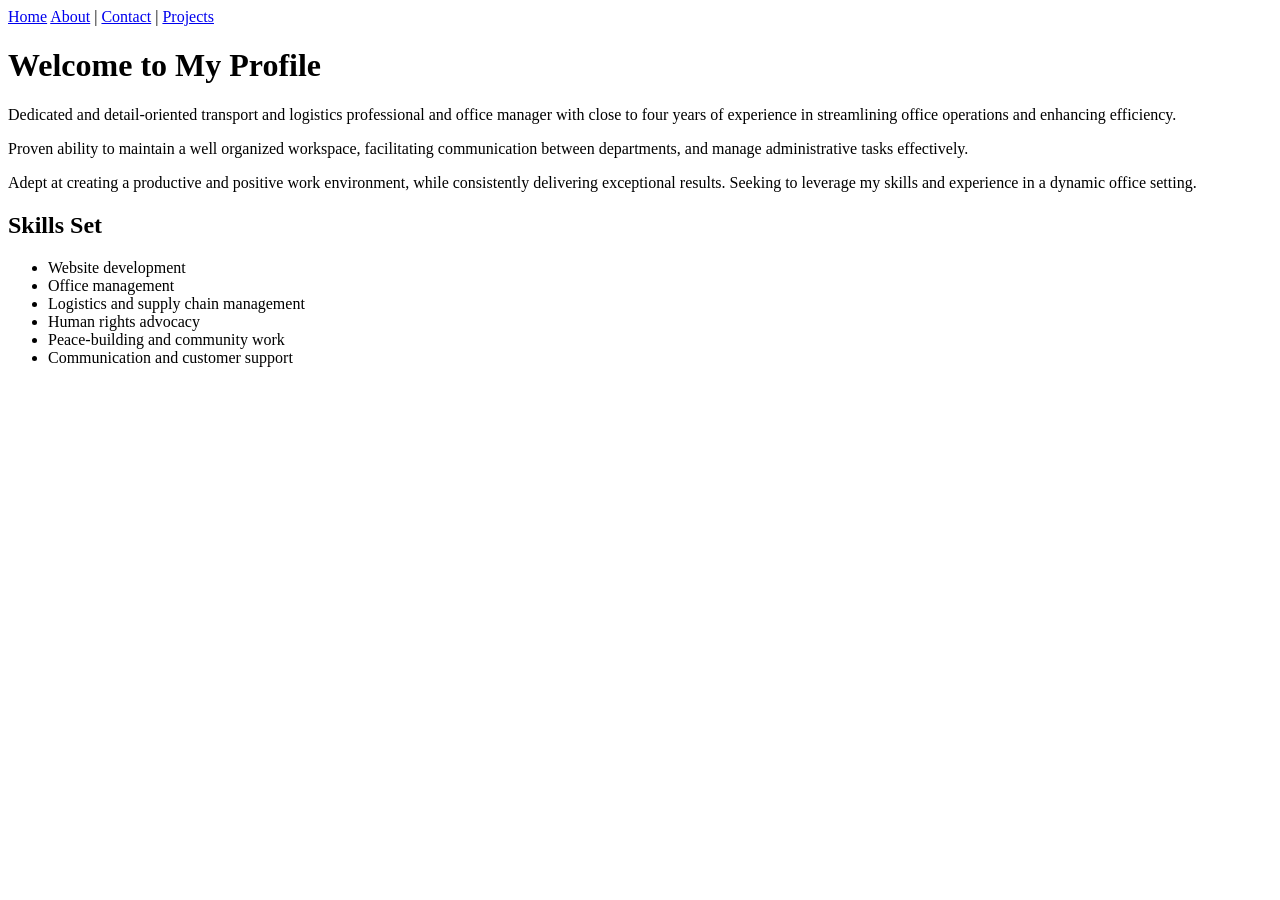
==== about.html @ c379a975 "Add colour system with CSS custom properties" ====
<!DOCTYPE html>
<html lang="en">
<head>
    <meta charset="UTF-8">
    <meta name="viewport" content="width=device-width, initial-scale=1.0">
    <title>Antony Shisia - Profile</title>
    <link rel="stylesheet" href="style.css">
</head>
<body>
    <nav>
        <a href="index.html">Home</a>
        <a href="about.html">About</a> |
        <a href="contact.html">Contact</a> |
        <a href="projects.html">Projects</a>
    </nav>
    <main>
        <h1>Welcome to My Profile</h1>
        
<p>Dedicated and detail-oriented transport and logistics professional and office manager with close to four years of experience in streamlining office operations and enhancing efficiency.</p>
<p> Proven ability to maintain a well organized workspace, facilitating communication between departments, and manage administrative tasks effectively.</p>
<p>Adept at creating a productive and positive work environment, while consistently delivering exceptional results. Seeking to leverage my skills and experience in a dynamic office setting.</p>

        <h2>Skills Set</h2>
        <ul>
            <li>Website development</li>
            <li>Office management</li>
            <li>Logistics and supply chain management</li>
            <li>Human rights advocacy</li>
            <li>Peace-building and community work</li>
            <li>Communication and customer support</li>
        </ul>
    </main>
</body>
</html>
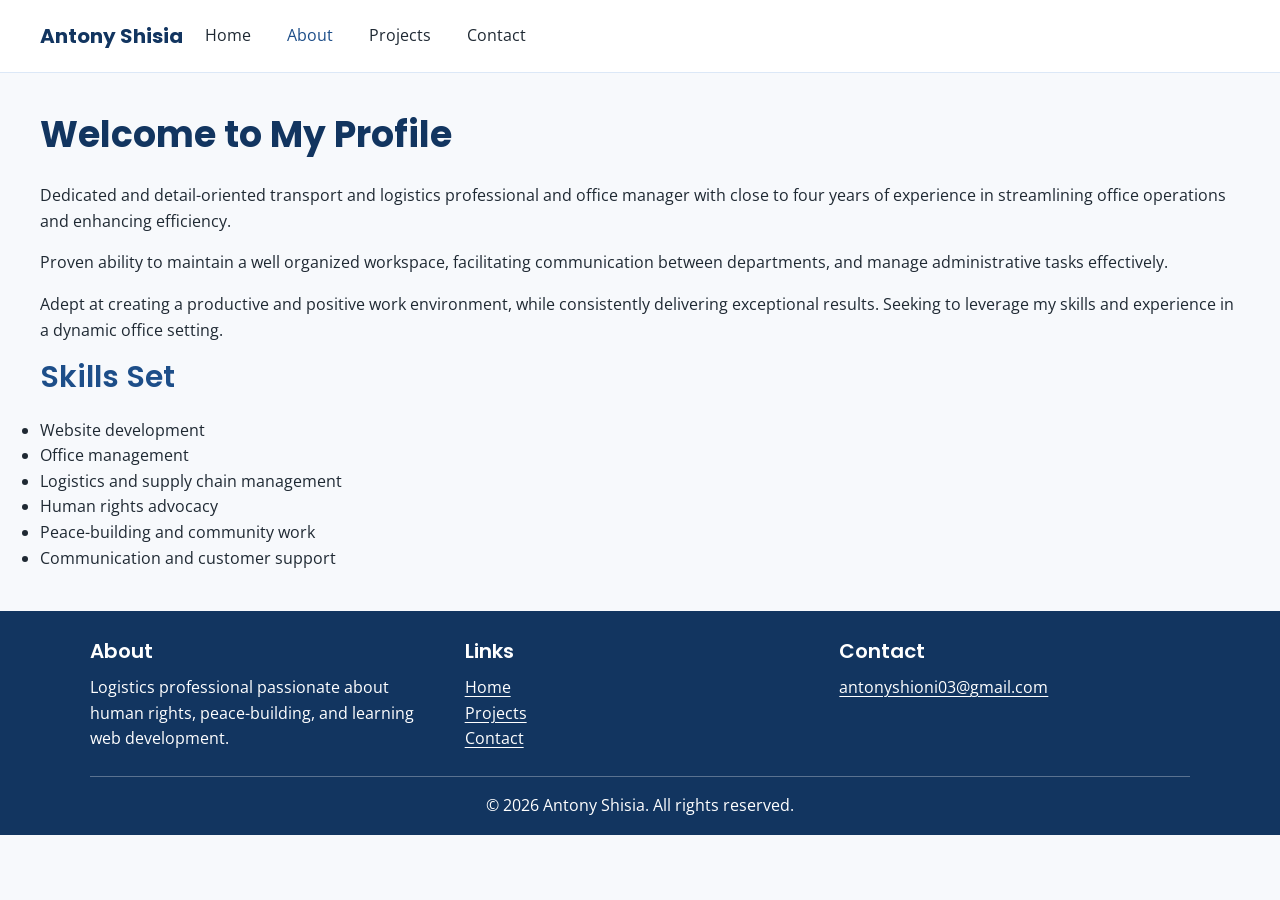
==== commit 37fb848d: "Implement responsive portfolio layouts Co-authored-by: Copilot <223556219+Copilot@users.noreply.gith" ====
--- a/about.html
+++ b/about.html
@@ -4,16 +4,27 @@
     <meta charset="UTF-8">
     <meta name="viewport" content="width=device-width, initial-scale=1.0">
     <title>Antony Shisia - Profile</title>
-    <link rel="stylesheet" href="style.css">
+    <link rel="stylesheet" href="styles.css">
 </head>
 <body>
-    <nav>
-        <a href="index.html">Home</a>
-        <a href="about.html">About</a> |
-        <a href="contact.html">Contact</a> |
-        <a href="projects.html">Projects</a>
-    </nav>
-    <main>
+    <header class="site-header">
+        <div class="nav-container">
+            <a class="logo" href="index.html">Antony Shisia</a>
+            <input class="nav-toggle" type="checkbox" id="nav-toggle" aria-label="Toggle navigation menu" aria-controls="main-navigation">
+            <label class="nav-toggle-label" for="nav-toggle" aria-hidden="true">
+                <span></span><span></span><span></span>
+            </label>
+            <nav class="primary-nav" id="main-navigation" aria-label="Main navigation">
+                <ul class="nav-links">
+                    <li><a href="index.html">Home</a></li>
+                    <li><a href="about.html" aria-current="page">About</a></li>
+                    <li><a href="projects.html">Projects</a></li>
+                    <li><a href="contact.html">Contact</a></li>
+                </ul>
+            </nav>
+        </div>
+    </header>
+    <main class="page-container">
         <h1>Welcome to My Profile</h1>
         
 <p>Dedicated and detail-oriented transport and logistics professional and office manager with close to four years of experience in streamlining office operations and enhancing efficiency.</p>
@@ -30,6 +41,27 @@
             <li>Communication and customer support</li>
         </ul>
     </main>
+    <footer class="site-footer">
+        <div class="footer-columns">
+            <section aria-labelledby="footer-about-title">
+                <h2 id="footer-about-title">About</h2>
+                <p>Logistics professional passionate about human rights, peace-building, and learning web development.</p>
+            </section>
+            <nav aria-labelledby="footer-links-title">
+                <h2 id="footer-links-title">Links</h2>
+                <ul>
+                    <li><a href="index.html">Home</a></li>
+                    <li><a href="projects.html">Projects</a></li>
+                    <li><a href="contact.html">Contact</a></li>
+                </ul>
+            </nav>
+            <section aria-labelledby="footer-contact-title">
+                <h2 id="footer-contact-title">Contact</h2>
+                <p><a href="mailto:antonyshioni03@gmail.com">antonyshioni03@gmail.com</a></p>
+            </section>
+        </div>
+        <p class="copyright">&copy; 2026 Antony Shisia. All rights reserved.</p>
+    </footer>
 </body>
 </html>
         
--- a/styles.css
+++ b/styles.css
@@ -0,0 +1,650 @@
+/* ===== Fonts ===== */
+@import url("https://fonts.googleapis.com/css2?family=Open+Sans:wght@400;600&family=Poppins:wght@500;600;700&display=swap");
+
+/* ===== Design tokens ===== */
+:root {
+    /* Font families */
+    --font-heading: "Poppins", sans-serif;
+    --font-body: "Open Sans", sans-serif;
+
+    /* Type scale */
+    --font-xs: 0.75rem;    /* 12px */
+    --font-sm: 0.875rem;   /* 14px */
+    --font-base: 1rem;     /* 16px */
+    --font-lg: 1.125rem;   /* 18px */
+    --font-xl: 1.25rem;    /* 20px */
+    --font-2xl: 1.5rem;    /* 24px */
+    --font-3xl: 1.875rem;  /* 30px */
+    --font-4xl: 2.25rem;   /* 36px */
+
+    /* Colour system */
+    --color-primary: #1D4E89;
+    --color-secondary: #F28C28;
+    --color-background: #F7F9FC;
+    --color-text: #1F2933;
+    --color-muted: #5F6B7A;
+
+    /* Variations */
+    --color-primary-light: #DCE8F7;
+    --color-primary-dark: #123560;
+    --color-surface: #FFFFFF;
+}
+
+* {
+    margin: 0;
+    padding: 0;
+    box-sizing: border-box;
+}
+
+/* ===== Base ===== */
+body {
+    font-family: var(--font-body);
+    font-size: var(--font-base);
+    line-height: 1.6;
+    color: var(--color-text);
+    background-color: var(--color-background);
+}
+
+img {
+    max-width: 100%;
+}
+
+/* ===== Headings ===== */
+h1, h2, h3, h4, h5, h6 {
+    font-family: var(--font-heading);
+    color: var(--color-text);
+    line-height: 1.2;
+    margin: 0 0 0.75em;
+}
+
+h1 { font-size: var(--font-4xl); font-weight: 700; color: var(--color-primary-dark); }
+h2 { font-size: var(--font-3xl); font-weight: 600; color: var(--color-primary); }
+h3 { font-size: var(--font-2xl); font-weight: 600; }
+h4 { font-size: var(--font-xl);  font-weight: 500; }
+h5 { font-size: var(--font-lg);  font-weight: 500; }
+h6 { font-size: var(--font-base); font-weight: 500; }
+
+/* ===== Text ===== */
+p {
+    font-size: var(--font-base);
+    margin-bottom: 1em;
+}
+
+small,
+.small-text {
+    font-size: var(--font-sm);
+    color: var(--color-muted);
+}
+
+/* ===== Links ===== */
+a {
+    color: var(--color-primary);
+    text-decoration: underline;
+    text-underline-offset: 3px;
+    transition: color 0.2s ease;
+}
+
+a:hover {
+    color: var(--color-primary-dark);
+    text-decoration-color: var(--color-secondary);
+}
+
+a:focus-visible,
+button:focus-visible {
+    outline: 3px solid var(--color-secondary);
+    outline-offset: 2px;
+}
+
+/* ===== Navigation ===== */
+.site-header {
+    background-color: var(--color-surface);
+    border-bottom: 1px solid var(--color-primary-light);
+}
+
+.nav-container {
+    display: flex;
+    flex-wrap: wrap;
+    align-items: center;
+    gap: 8px 16px;
+    width: calc(100% - 32px);
+    min-height: 64px;
+    margin: 0 auto;
+    padding: 8px 0;
+}
+
+.logo {
+    color: var(--color-primary-dark);
+    font-family: var(--font-heading);
+    font-size: var(--font-xl);
+    font-weight: 700;
+    text-decoration: none;
+}
+
+.nav-toggle {
+    position: absolute;
+    width: 1px;
+    height: 1px;
+    overflow: hidden;
+    clip: rect(0, 0, 0, 0);
+    white-space: nowrap;
+    clip-path: inset(50%);
+}
+
+.nav-toggle-label {
+    display: flex;
+    width: 44px;
+    height: 44px;
+    flex-direction: column;
+    align-items: center;
+    justify-content: center;
+    gap: 5px;
+    margin-left: auto;
+    border: 1px solid var(--color-primary-light);
+    border-radius: 6px;
+    cursor: pointer;
+}
+
+.nav-toggle-label span {
+    display: block;
+    width: 20px;
+    height: 2px;
+    background-color: var(--color-primary-dark);
+}
+
+.nav-toggle:focus-visible + .nav-toggle-label {
+    outline: 3px solid var(--color-secondary);
+    outline-offset: 2px;
+}
+
+.primary-nav {
+    flex-basis: 100%;
+}
+
+.nav-links {
+    display: none;
+    gap: 4px;
+    list-style: none;
+}
+
+.nav-toggle:checked ~ .primary-nav .nav-links {
+    display: grid;
+}
+
+.nav-links a {
+    display: block;
+    padding: 10px 8px;
+    color: var(--color-text);
+    text-decoration: none;
+}
+
+.nav-links a:hover,
+.nav-links a[aria-current="page"] {
+    color: var(--color-primary);
+}
+
+.page-container {
+    width: calc(100% - 32px);
+    margin: 0 auto;
+    padding: 28px 0;
+}
+
+/* ===== Buttons ===== */
+.btn,
+.card-button {
+    display: inline-block;
+    padding: 10px 18px;
+    border: 2px solid var(--color-primary);
+    border-radius: 6px;
+    background-color: var(--color-primary);
+    color: #fff;
+    font-family: var(--font-heading);
+    font-size: var(--font-sm);
+    font-weight: 500;
+    text-decoration: none;
+    cursor: pointer;
+    transition: background-color 0.2s ease, border-color 0.2s ease;
+}
+
+.btn:hover,
+.card-button:hover {
+    background-color: var(--color-primary-dark);
+    border-color: var(--color-primary-dark);
+    color: #fff;
+}
+
+/* Accent button */
+.btn-secondary {
+    background-color: var(--color-secondary);
+    border-color: var(--color-secondary);
+    color: var(--color-text);
+}
+
+.btn-secondary:hover {
+    background-color: #d97a1c;
+    border-color: #d97a1c;
+    color: var(--color-text);
+}
+
+/* ===== Card ===== */
+.card {
+    display: flex;
+    flex-direction: column;
+    width: 300px;
+    padding: 20px;
+    border: 1px solid var(--color-muted);
+    border-top: 4px solid var(--color-secondary);
+    border-radius: 8px;
+    background-color: var(--color-surface);
+}
+
+.card img {
+    display: block;
+    width: 100%;
+    height: auto;
+    margin-bottom: 15px;
+}
+
+.card h1 {
+    margin-bottom: 15px;
+    font-size: var(--font-2xl);
+}
+
+.card-button {
+    align-self: flex-start;
+    margin-top: 16px;
+}
+
+.card-section {
+    margin: 32px 0;
+}
+
+.card-row {
+    display: grid;
+    grid-template-columns: 1fr;
+    gap: 20px;
+}
+
+.card-row .card {
+    width: auto;
+}
+
+.card-row .card-button {
+    margin-top: auto;
+}
+
+/* ===== Photo gallery ===== */
+.gallery-section {
+    margin: 32px 0;
+}
+
+.photo-gallery {
+    display: grid;
+    grid-template-columns: 1fr;
+    gap: 20px;
+    list-style: none;
+}
+
+.photo-gallery figure {
+    height: 100%;
+    padding: 8px;
+    border: 1px solid var(--color-primary-light);
+    border-radius: 8px;
+    background-color: var(--color-surface);
+}
+
+.photo-gallery img {
+    display: block;
+    width: 100%;
+    aspect-ratio: 4 / 3;
+    object-fit: cover;
+}
+
+.photo-gallery figcaption {
+    padding-top: 8px;
+    color: var(--color-muted);
+    font-size: var(--font-sm);
+}
+
+/* ===== Projects grid ===== */
+.project-grid {
+    display: grid;
+    grid-template-columns: 1fr;
+    align-items: stretch;
+    gap: 20px;
+    list-style: none;
+}
+
+.project-card {
+    width: auto;
+    min-width: 0;
+}
+
+.project-card img {
+    aspect-ratio: 4 / 3;
+    object-fit: cover;
+}
+
+.project-card h2 {
+    margin-bottom: 12px;
+    font-size: var(--font-2xl);
+}
+
+.project-card .card-button {
+    margin-top: auto;
+}
+
+.home-hero {
+    display: grid;
+    grid-template-columns: 1fr;
+    width: 100%;
+    padding: 0;
+    overflow: hidden;
+}
+
+.home-hero img {
+    width: 100%;
+    height: auto;
+    aspect-ratio: 4 / 3;
+    margin: 0;
+    object-fit: cover;
+}
+
+.home-hero-content {
+    padding: 20px;
+}
+
+.home-hero-content h1 {
+    font-size: clamp(2rem, 8vw, var(--font-4xl));
+}
+
+.home-hero-content p {
+    margin-bottom: 0;
+}
+
+.home-hero .card-button {
+    margin-top: 16px;
+}
+
+/* ===== Contact form ===== */
+.contact-layout {
+    display: grid;
+    grid-template-columns: 1fr;
+    gap: 24px;
+    align-items: start;
+}
+
+.contact-form-panel,
+.contact-sidebar {
+    min-width: 0;
+    padding: 20px;
+    border: 1px solid var(--color-primary-light);
+    border-radius: 8px;
+    background-color: var(--color-surface);
+}
+
+.contact-form-panel form,
+.contact-form-panel fieldset,
+.contact-form-panel input:not([type="checkbox"]),
+.contact-form-panel select,
+.contact-form-panel textarea {
+    width: 100%;
+}
+
+.contact-form-panel fieldset {
+    min-width: 0;
+    margin-bottom: 20px;
+    padding: 16px;
+    border: 1px solid var(--color-primary-light);
+}
+
+.contact-form-panel legend {
+    padding: 0 6px;
+    font-family: var(--font-heading);
+    font-weight: 600;
+}
+
+.contact-form-panel label {
+    display: inline-block;
+    margin-bottom: 4px;
+    font-weight: 600;
+}
+
+.contact-form-panel input:not([type="checkbox"]),
+.contact-form-panel select,
+.contact-form-panel textarea {
+    min-height: 44px;
+    padding: 10px;
+    border: 1px solid var(--color-muted);
+    border-radius: 4px;
+    color: var(--color-text);
+    font: inherit;
+}
+
+.contact-form-panel textarea {
+    resize: vertical;
+}
+
+.contact-form-panel input[type="checkbox"] {
+    width: 20px;
+    height: 20px;
+    vertical-align: middle;
+}
+
+.contact-form-panel button {
+    min-height: 44px;
+}
+
+.contact-sidebar h2,
+.contact-sidebar h3 {
+    font-size: var(--font-xl);
+}
+
+.contact-sidebar ul {
+    padding-left: 20px;
+}
+
+/* ===== Footer ===== */
+.site-footer {
+    padding: 28px 16px 16px;
+    background-color: var(--color-primary-dark);
+    color: var(--color-surface);
+}
+
+.footer-columns {
+    display: grid;
+    grid-template-columns: 1fr;
+    gap: 20px;
+}
+
+.footer-columns h2 {
+    margin-bottom: 12px;
+    color: var(--color-surface);
+    font-size: var(--font-xl);
+}
+
+.footer-columns p {
+    margin-bottom: 0;
+}
+
+.footer-columns ul {
+    list-style: none;
+}
+
+.site-footer a {
+    color: var(--color-surface);
+}
+
+.copyright {
+    margin: 24px 0 0;
+    padding-top: 16px;
+    border-top: 1px solid rgb(255 255 255 / 30%);
+    text-align: center;
+}
+
+/* ===== Section backgrounds ===== */
+.section-light {
+    background-color: var(--color-primary-light);
+    padding: 40px 20px;
+}
+
+/* Tablet */
+@media (min-width: 768px) {
+    .nav-container {
+        width: calc(100% - 48px);
+        min-height: 72px;
+        flex-wrap: nowrap;
+    }
+
+    .nav-toggle-label {
+        display: none;
+    }
+
+    .primary-nav {
+        flex-basis: auto;
+    }
+
+    .nav-links,
+    .nav-toggle:checked ~ .primary-nav .nav-links {
+        display: flex;
+        align-items: center;
+        justify-content: flex-end;
+        flex-wrap: wrap;
+        gap: 4px 12px;
+    }
+
+    .nav-links a {
+        padding: 10px 6px;
+    }
+
+    .page-container {
+        width: calc(100% - 48px);
+        padding: 40px 0;
+    }
+
+    .photo-gallery,
+    .project-grid {
+        grid-template-columns: repeat(2, minmax(0, 1fr));
+    }
+
+    .footer-columns {
+        grid-template-columns: repeat(3, minmax(0, 1fr));
+        gap: 24px;
+    }
+}
+
+/* Desktop */
+@media (min-width: 1024px) {
+    .nav-container,
+    .page-container {
+        width: min(1100px, calc(100% - 64px));
+    }
+
+    .nav-links {
+        gap: 4px 24px;
+    }
+
+    .home-hero {
+        grid-template-columns: minmax(0, 1fr) minmax(0, 1fr);
+        align-items: stretch;
+    }
+
+    .home-hero img {
+        grid-column: 2;
+        grid-row: 1;
+        height: 100%;
+        min-height: 300px;
+        aspect-ratio: auto;
+    }
+
+    .home-hero-content {
+        grid-column: 1;
+        grid-row: 1;
+        align-self: center;
+        padding: 36px;
+    }
+
+    .card-row {
+        grid-template-columns: repeat(3, minmax(0, 1fr));
+    }
+
+    .photo-gallery,
+    .project-grid {
+        grid-template-columns: repeat(3, minmax(0, 1fr));
+    }
+
+    .contact-layout {
+        grid-template-columns: minmax(0, 2fr) minmax(16rem, 1fr);
+        gap: 32px;
+    }
+
+    .site-footer {
+        padding-inline: max(32px, calc((100% - 1100px) / 2));
+    }
+}
+
+/* Large desktop */
+@media (min-width: 1280px) {
+    .nav-container,
+    .page-container {
+        width: min(1200px, calc(100% - 80px));
+    }
+
+    .home-hero-content {
+        padding: 48px;
+    }
+}
+
+/* ===== Box model demo ===== */
+.container {
+    background-color: #cfe2ff;
+    padding: 10px;
+    max-width: 500px;
+}
+
+.box {
+    width: 200px;
+    box-sizing: content-box; /* shows the classic box model */
+}
+
+/* 1. Content */
+.content-box {
+    background-color: #ffd166;
+    height: 60px;
+}
+
+/* 2. Padding: bigger click area */
+.padding-box {
+    display: block;
+    padding: 30px;
+    background-color: #90e0a8;
+    color: #263238;
+    text-decoration: none;
+    margin-top: 10px;
+}
+.padding-box:hover {
+    background-color: #52b788;
+}
+
+/* 3. Border */
+.border-box {
+    border: 6px solid #d62828;
+    padding: 20px;
+    background-color: white;
+    margin-top: 10px;
+}
+
+/* 4. Margin: space between boxes */
+.margin-box {
+    border: 2px solid #333;
+    padding: 10px;
+    background-color: #f8c8dc;
+    margin: 40px 0;
+}
+
+/* ===== Debug exercise ===== */
+.broken-box {
+    box-sizing: border-box;
+    width: 300px;
+    padding: 20px;
+    border: none;
+}
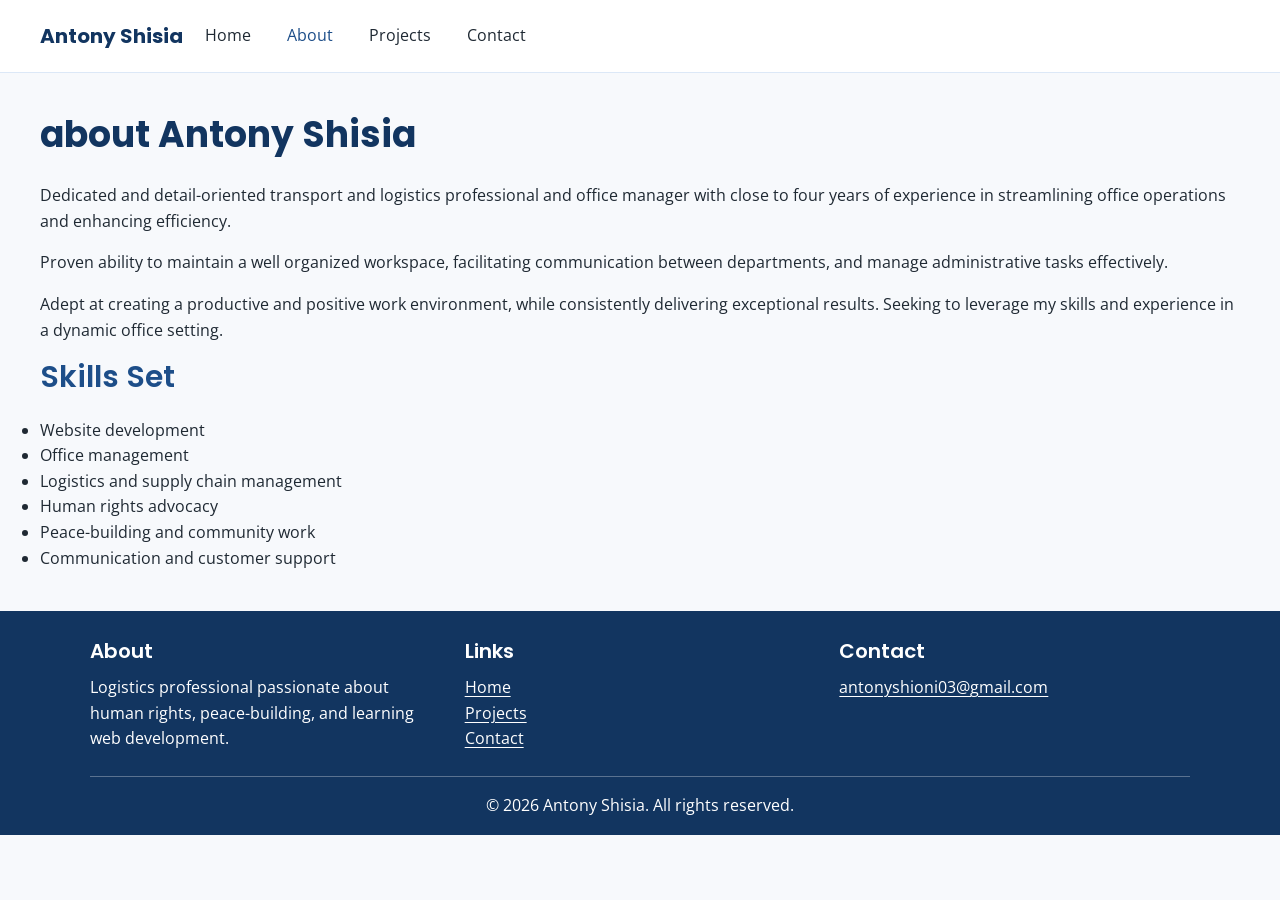
==== commit 79bf613b: "Update about heading (version A)" ====
--- a/about.html
+++ b/about.html
@@ -25,7 +25,7 @@
         </div>
     </header>
     <main class="page-container">
-        <h1>Welcome to My Profile</h1>
+        <h1>about Antony Shisia </h1>
         
 <p>Dedicated and detail-oriented transport and logistics professional and office manager with close to four years of experience in streamlining office operations and enhancing efficiency.</p>
 <p> Proven ability to maintain a well organized workspace, facilitating communication between departments, and manage administrative tasks effectively.</p>
--- a/styles.css
+++ b/styles.css
@@ -81,17 +81,20 @@
     color: var(--color-primary);
     text-decoration: underline;
     text-underline-offset: 3px;
-    transition: color 0.2s ease;
+    transition: color 0.3s ease;
 }
 
 a:hover {
-    color: var(--color-primary-dark);
+    color: var(--color-primary);
     text-decoration-color: var(--color-secondary);
 }
 
 a:focus-visible,
-button:focus-visible {
-    outline: 3px solid var(--color-secondary);
+button:focus-visible,
+input:focus-visible,
+select:focus-visible,
+textarea:focus-visible {
+    outline: 2px solid var(--color-primary);
     outline-offset: 2px;
 }
 
@@ -142,6 +145,12 @@
     border: 1px solid var(--color-primary-light);
     border-radius: 6px;
     cursor: pointer;
+    transition: background-color 0.3s ease, border-color 0.3s ease;
+}
+
+.nav-toggle-label:hover {
+    border-color: var(--color-primary);
+    background-color: var(--color-primary-light);
 }
 
 .nav-toggle-label span {
@@ -152,7 +161,7 @@
 }
 
 .nav-toggle:focus-visible + .nav-toggle-label {
-    outline: 3px solid var(--color-secondary);
+    outline: 2px solid var(--color-primary);
     outline-offset: 2px;
 }
 
@@ -190,7 +199,8 @@
 
 /* ===== Buttons ===== */
 .btn,
-.card-button {
+.card-button,
+.contact-form-panel button {
     display: inline-block;
     padding: 10px 18px;
     border: 2px solid var(--color-primary);
@@ -202,11 +212,14 @@
     font-weight: 500;
     text-decoration: none;
     cursor: pointer;
-    transition: background-color 0.2s ease, border-color 0.2s ease;
+    transition: transform 0.3s ease, box-shadow 0.3s ease, background-color 0.3s ease, border-color 0.3s ease;
 }
 
 .btn:hover,
-.card-button:hover {
+.card-button:hover,
+.contact-form-panel button:hover {
+    transform: translateY(-2px);
+    box-shadow: 0 4px 6px rgb(0 0 0 / 10%);
     background-color: var(--color-primary-dark);
     border-color: var(--color-primary-dark);
     color: #fff;
@@ -235,6 +248,11 @@
     border-top: 4px solid var(--color-secondary);
     border-radius: 8px;
     background-color: var(--color-surface);
+    transition: box-shadow 0.3s ease;
+}
+
+.card:hover {
+    box-shadow: 0 10px 20px rgb(0 0 0 / 10%);
 }
 
 .card img {
@@ -434,6 +452,10 @@
     min-height: 44px;
 }
 
+.contact-form-panel button:focus-visible {
+    outline-offset: 3px;
+}
+
 .contact-sidebar h2,
 .contact-sidebar h3 {
     font-size: var(--font-xl);
@@ -472,6 +494,10 @@
 
 .site-footer a {
     color: var(--color-surface);
+}
+
+.site-footer a:hover {
+    color: var(--color-secondary);
 }
 
 .copyright {
@@ -591,6 +617,17 @@
 
     .home-hero-content {
         padding: 48px;
+    }
+}
+
+@media (prefers-reduced-motion: reduce) {
+    *,
+    *::before,
+    *::after {
+        scroll-behavior: auto !important;
+        transition-duration: 0.01ms !important;
+        animation-duration: 0.01ms !important;
+        animation-iteration-count: 1 !important;
     }
 }
 
@@ -647,4 +684,347 @@
     width: 300px;
     padding: 20px;
     border: none;
+}
+
+/* ===== CSS Day 1: Buttons ===== */
+.challenge-page {
+    min-height: 100vh;
+}
+
+.challenge-header {
+    display: flex;
+    flex-wrap: wrap;
+    align-items: center;
+    justify-content: space-between;
+    gap: 12px 24px;
+    padding: 16px max(16px, calc((100% - 1100px) / 2));
+    background-color: var(--color-surface);
+    border-bottom: 1px solid var(--color-primary-light);
+}
+
+.challenge-header > a {
+    color: var(--color-primary-dark);
+    font-family: var(--font-heading);
+    font-size: var(--font-xl);
+    font-weight: 700;
+    text-decoration: none;
+}
+
+.challenge-header nav {
+    display: flex;
+    flex-wrap: wrap;
+    gap: 8px 16px;
+}
+
+.challenge-header nav a {
+    font-size: var(--font-sm);
+}
+
+.challenge-header nav a[aria-current="page"] {
+    font-weight: 700;
+}
+
+.challenge-main {
+    width: min(100% - 32px, 1000px);
+    margin: 0 auto;
+    padding: 40px 0;
+}
+
+.button-showcase {
+    display: flex;
+    flex-wrap: wrap;
+    align-items: center;
+    gap: 16px;
+    margin-top: 28px;
+    padding: 24px;
+    border: 1px solid var(--color-primary-light);
+    border-radius: 12px;
+    background-color: var(--color-surface);
+}
+
+.demo-button {
+    display: inline-flex;
+    min-height: 46px;
+    align-items: center;
+    justify-content: center;
+    padding: 10px 18px;
+    border: 2px solid transparent;
+    border-radius: 6px;
+    font: 600 var(--font-base) / 1.2 var(--font-heading);
+    text-align: center;
+    text-decoration: none;
+    cursor: pointer;
+    transition: transform 0.3s ease, box-shadow 0.3s ease, background-color 0.3s ease, color 0.3s ease, border-color 0.3s ease;
+}
+
+.demo-button:hover:not(:disabled) {
+    transform: translateY(-2px);
+    box-shadow: 0 4px 6px rgb(0 0 0 / 10%);
+}
+
+.demo-button-primary {
+    border-color: var(--color-primary);
+    background-color: var(--color-primary);
+    color: var(--color-surface);
+}
+
+.demo-button-primary:hover {
+    border-color: var(--color-primary-dark);
+    background-color: var(--color-primary-dark);
+    color: var(--color-surface);
+}
+
+.demo-button-secondary {
+    border-color: var(--color-primary);
+    background-color: transparent;
+    color: var(--color-primary);
+}
+
+.demo-button-secondary:hover {
+    background-color: var(--color-primary-light);
+}
+
+.demo-button-danger {
+    border-color: #b42318;
+    background-color: #b42318;
+    color: var(--color-surface);
+}
+
+.demo-button-danger:hover {
+    border-color: #8f1b13;
+    background-color: #8f1b13;
+    color: var(--color-surface);
+}
+
+.demo-button-disabled,
+.demo-button-disabled:hover {
+    border-color: #d1d5db;
+    background-color: #e5e7eb;
+    box-shadow: none;
+    color: #6b7280;
+    cursor: not-allowed;
+    opacity: 0.75;
+    transform: none;
+}
+
+/* ===== CSS Day 2: Card component ===== */
+.demo-card {
+    max-width: 420px;
+    margin-top: 28px;
+    overflow: hidden;
+    border: 1px solid var(--color-primary-light);
+    border-radius: 12px;
+    background-color: var(--color-surface);
+    box-shadow: 0 2px 8px rgb(31 41 51 / 8%);
+    transition: box-shadow 0.3s ease, transform 0.3s ease;
+}
+
+.demo-card:hover {
+    box-shadow: 0 10px 20px rgb(0 0 0 / 10%);
+    transform: translateY(-2px);
+}
+
+.demo-card img {
+    display: block;
+    width: 100%;
+    aspect-ratio: 16 / 10;
+    object-fit: cover;
+}
+
+.demo-card-content {
+    padding: 24px;
+}
+
+.demo-card-content h2 {
+    margin-bottom: 8px;
+}
+
+.demo-card-content p {
+    color: var(--color-muted);
+}
+
+.demo-card-tags {
+    display: flex;
+    flex-wrap: wrap;
+    gap: 8px;
+    margin: 0 0 20px;
+    list-style: none;
+}
+
+.demo-card-tags li {
+    padding: 4px 10px;
+    border-radius: 999px;
+    background-color: var(--color-primary-light);
+    color: var(--color-primary-dark);
+    font-size: var(--font-sm);
+}
+
+/* ===== CSS Day 3: Hero section ===== */
+.hero-demo-page {
+    display: flex;
+    flex-direction: column;
+}
+
+.hero-demo {
+    position: relative;
+    display: grid;
+    flex: 1;
+    min-height: 100vh;
+    place-items: center;
+    padding: 48px 20px;
+    background-image:
+        linear-gradient(rgb(10 25 43 / 68%), rgb(10 25 43 / 68%)),
+        url("images/stephan-bechert%20unsplash.jpg");
+    background-position: center;
+    background-size: cover;
+    color: var(--color-surface);
+    text-align: center;
+}
+
+.hero-demo-content {
+    width: min(100%, 760px);
+}
+
+.hero-demo-kicker {
+    margin-bottom: 12px;
+    color: #fbd19d;
+    font-size: var(--font-sm);
+    font-weight: 600;
+    letter-spacing: 0.12em;
+    text-transform: uppercase;
+}
+
+.hero-demo h1 {
+    color: var(--color-surface);
+    font-size: clamp(2.25rem, 8vw, 4.5rem);
+}
+
+.hero-demo-content > p:not(.hero-demo-kicker) {
+    max-width: 620px;
+    margin: 0 auto 24px;
+    font-size: clamp(1rem, 2.5vw, var(--font-lg));
+}
+
+/* ===== CSS Day 4: Form styling ===== */
+.contact-form-panel input:not([type="checkbox"]),
+.contact-form-panel select,
+.contact-form-panel textarea {
+    transition: border-color 0.2s ease, box-shadow 0.2s ease, background-color 0.2s ease;
+}
+
+.contact-form-panel input:not([type="checkbox"]):focus,
+.contact-form-panel select:focus,
+.contact-form-panel textarea:focus {
+    border-color: var(--color-primary);
+    box-shadow: 0 0 0 3px rgb(29 78 137 / 15%);
+}
+
+.contact-form-panel input:invalid:not(:placeholder-shown),
+.contact-form-panel textarea:invalid:not(:placeholder-shown) {
+    border-color: #b42318;
+    background-color: #fff8f7;
+}
+
+.contact-form-panel input:invalid:not(:placeholder-shown):focus,
+.contact-form-panel textarea:invalid:not(:placeholder-shown):focus {
+    box-shadow: 0 0 0 3px rgb(180 35 24 / 15%);
+}
+
+.contact-form-panel input:valid:not(:placeholder-shown),
+.contact-form-panel textarea:valid:not(:placeholder-shown) {
+    border-color: #16803c;
+}
+
+/* ===== CSS Day 5: Footer design ===== */
+.footer-demo-page {
+    display: flex;
+    min-height: 100vh;
+    flex-direction: column;
+}
+
+.footer-demo-page .challenge-main {
+    flex: 1;
+}
+
+.challenge-footer {
+    padding: 32px 16px 16px;
+    background-color: var(--color-primary-dark);
+    color: var(--color-surface);
+}
+
+.challenge-footer-columns {
+    display: grid;
+    grid-template-columns: 1fr;
+    gap: 24px;
+    width: min(100%, 1100px);
+    margin: 0 auto;
+}
+
+.challenge-footer h2 {
+    margin-bottom: 12px;
+    color: var(--color-surface);
+    font-size: var(--font-xl);
+}
+
+.challenge-footer p {
+    margin-bottom: 0;
+}
+
+.challenge-footer ul {
+    display: grid;
+    gap: 8px;
+    list-style: none;
+}
+
+.challenge-footer a {
+    color: var(--color-surface);
+}
+
+.challenge-footer a:hover {
+    color: #fbd19d;
+}
+
+.footer-social-list li {
+    display: flex;
+    align-items: center;
+    gap: 10px;
+}
+
+.footer-social-list span {
+    display: inline-grid;
+    width: 24px;
+    height: 24px;
+    place-items: center;
+    border: 1px solid rgb(255 255 255 / 55%);
+    border-radius: 50%;
+}
+
+.challenge-copyright {
+    width: min(100%, 1100px);
+    margin: 28px auto 0;
+    padding-top: 16px;
+    border-top: 1px solid rgb(255 255 255 / 30%);
+    text-align: center;
+}
+
+@media (min-width: 768px) {
+    .challenge-footer-columns {
+        grid-template-columns: repeat(2, minmax(0, 1fr));
+    }
+}
+
+@media (min-width: 1024px) {
+    .challenge-footer-columns {
+        grid-template-columns: repeat(4, minmax(0, 1fr));
+    }
+}
+
+@media (prefers-reduced-motion: reduce) {
+    .demo-button,
+    .demo-card,
+    .contact-form-panel input,
+    .contact-form-panel select,
+    .contact-form-panel textarea {
+        transition-duration: 0.01ms;
+    }
 }
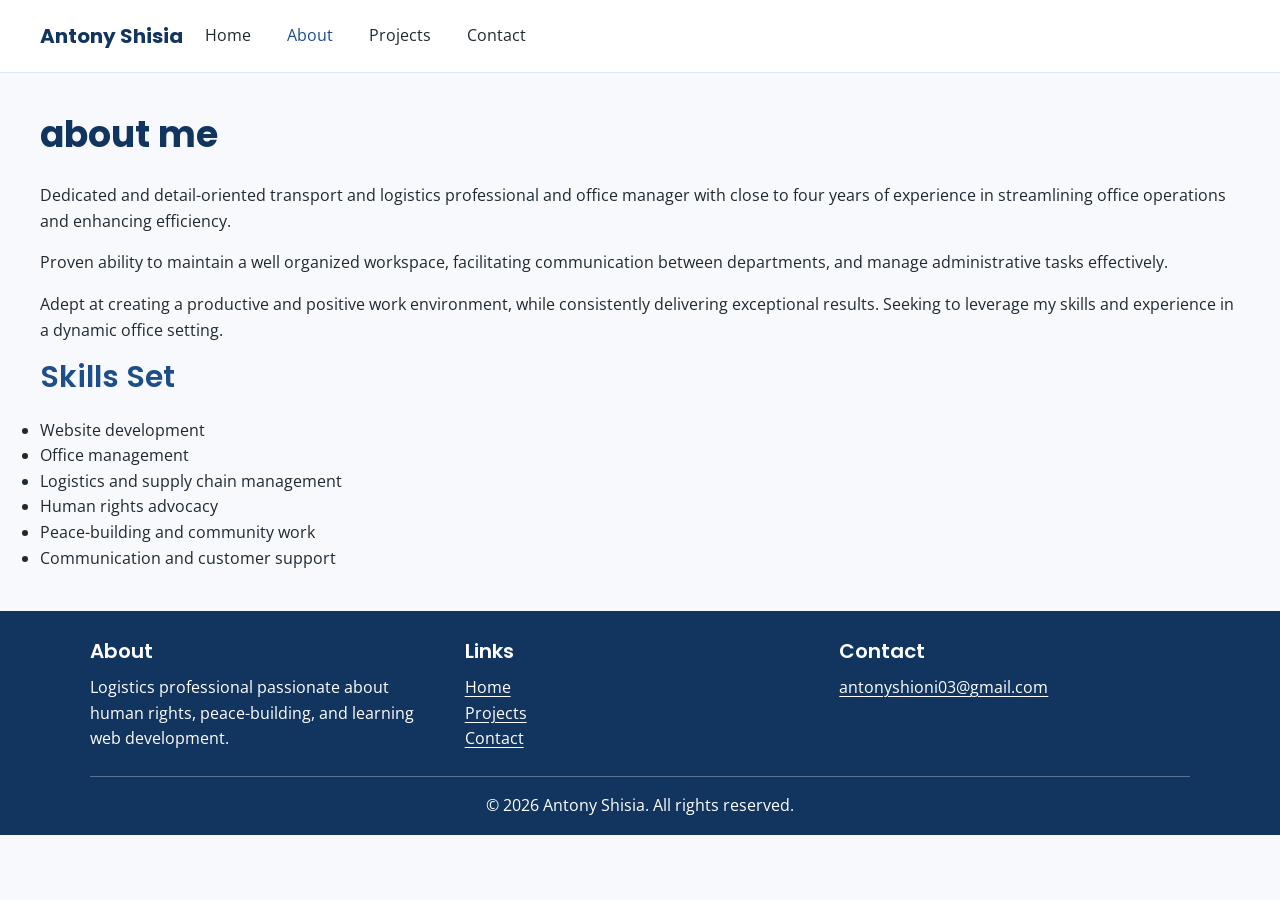
==== commit 28a42970: "Update about heading (version B)" ====
--- a/about.html
+++ b/about.html
@@ -25,7 +25,7 @@
         </div>
     </header>
     <main class="page-container">
-        <h1>about Antony Shisia </h1>
+        <h1>about me</h1>
         
 <p>Dedicated and detail-oriented transport and logistics professional and office manager with close to four years of experience in streamlining office operations and enhancing efficiency.</p>
 <p> Proven ability to maintain a well organized workspace, facilitating communication between departments, and manage administrative tasks effectively.</p>
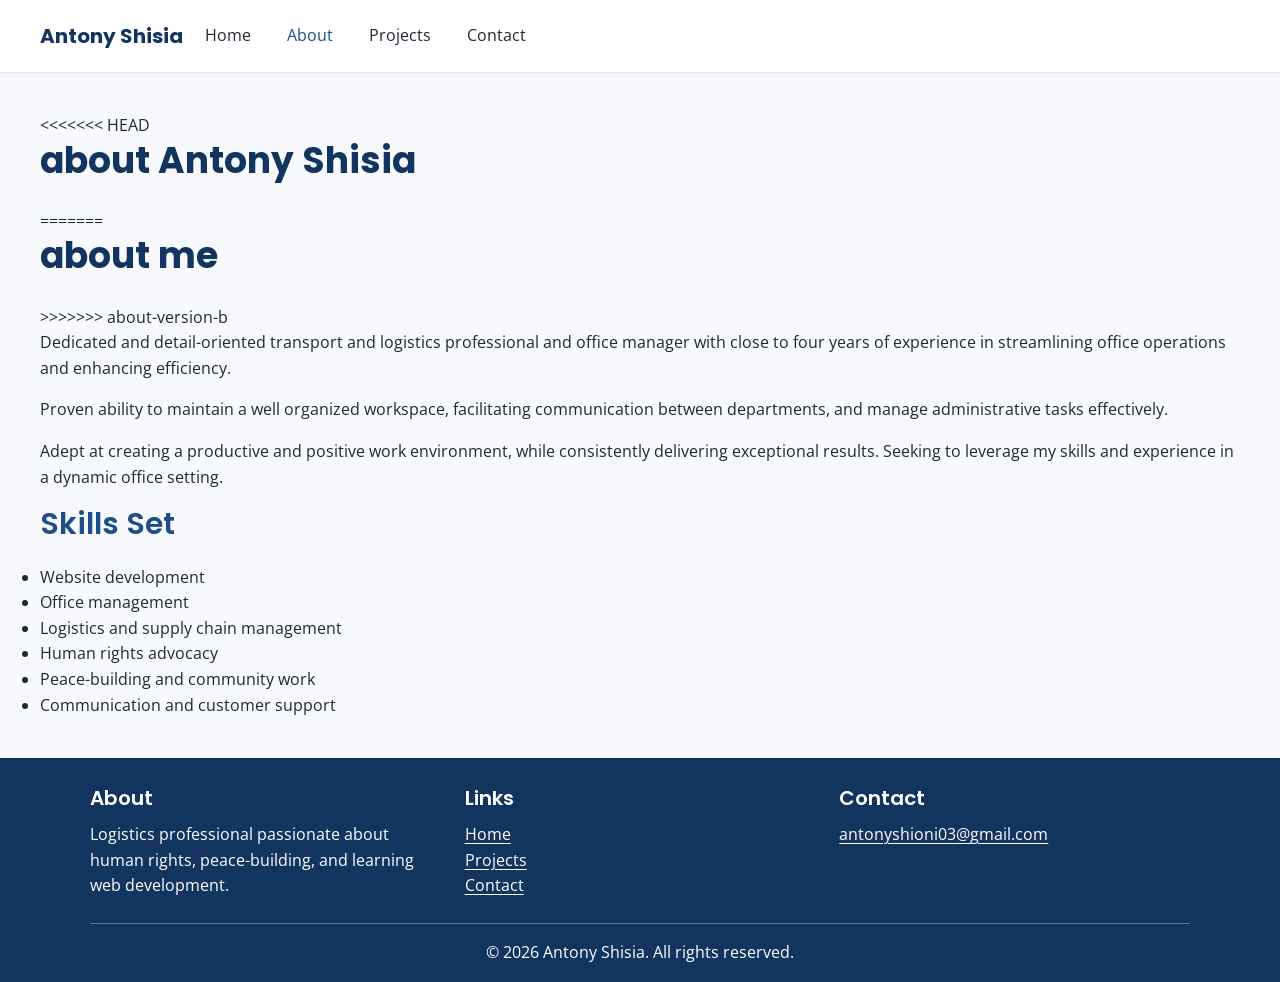
==== commit 54356bb3: "Fix: resolve merge conflict in about.html" ====
--- a/about.html
+++ b/about.html
@@ -25,7 +25,11 @@
         </div>
     </header>
     <main class="page-container">
+<<<<<<< HEAD
+        <h1>about Antony Shisia </h1>
+=======
         <h1>about me</h1>
+>>>>>>> about-version-b
         
 <p>Dedicated and detail-oriented transport and logistics professional and office manager with close to four years of experience in streamlining office operations and enhancing efficiency.</p>
 <p> Proven ability to maintain a well organized workspace, facilitating communication between departments, and manage administrative tasks effectively.</p>
